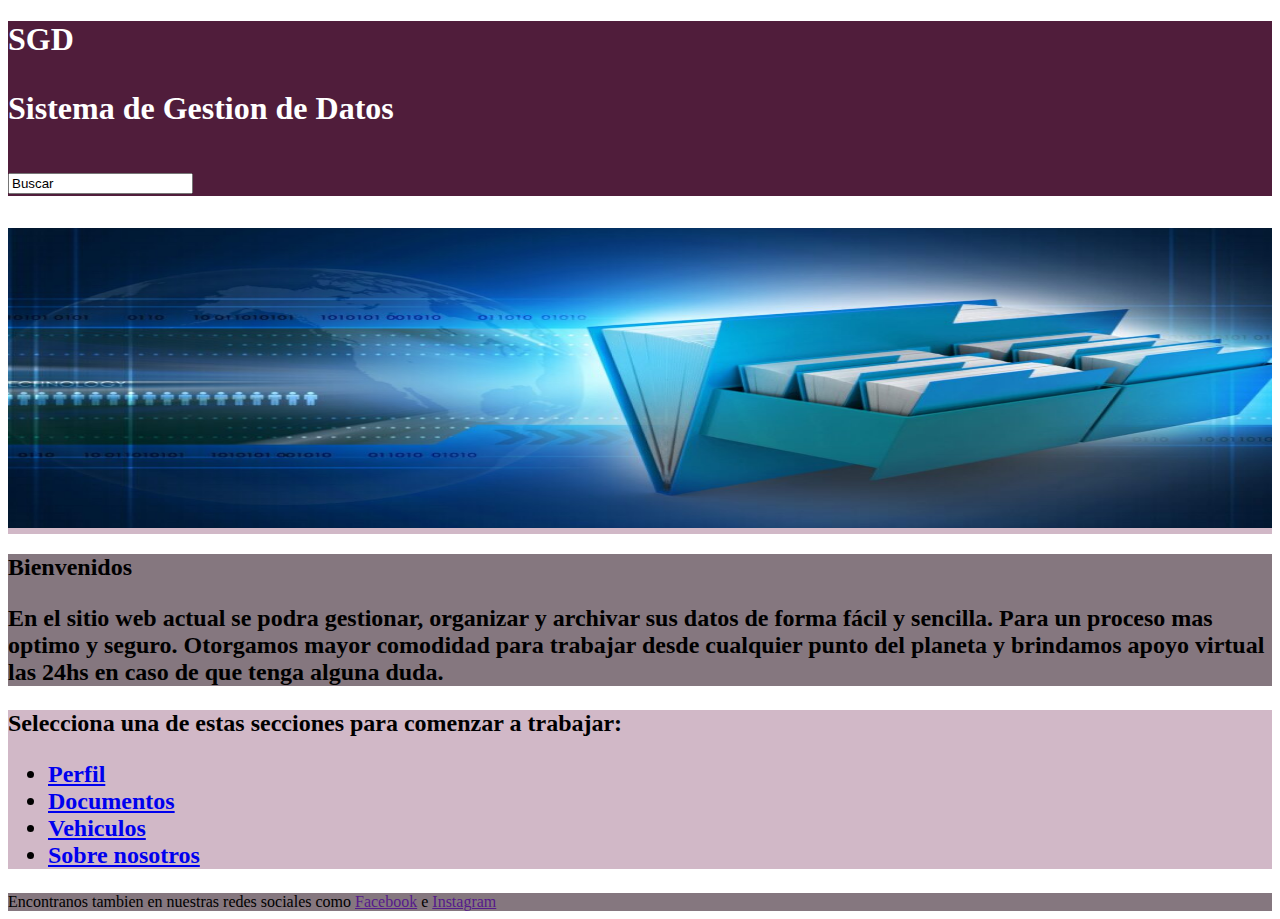
==== index.html @ 92287839 "primer commit" ====
<!DOCTYPE html>
<html lang="en">
<head>
    <meta charset="UTF-8">
    <meta name="viewport" content="width=device-width, initial-scale=1.0">
    <link rel="stylesheet" href="style.css">
    <link rel="stylesheet" href="fontello.css">
    <title>Document</title>
</head>
<body>
    <header>
    <h1 ID="navuno">
        SGD 
        <p>
            Sistema de Gestion de Datos  
            <Form>
                <input type="text" value="Buscar">
            </Form>                                               
        </p>
    </h1>
</header>
    <h2><img id="foto" src="imagenes/relleno.jpg"></h2>
    <h2 id="caja22">
        Bienvenidos
         <p>
            En el sitio web actual se podra gestionar, organizar y archivar sus datos de forma fácil y sencilla. Para un proceso mas optimo y seguro. Otorgamos mayor comodidad para trabajar desde cualquier punto del planeta y brindamos apoyo virtual las 24hs en caso de que tenga alguna duda.
        </p>
    </h2>
    <h2>
        Selecciona una de estas secciones para comenzar a trabajar:
        <ul>
            <li><a href="perfil.html">Perfil</a></li>
            <li><a href="documentos.html">Documentos</a></li>
            <li><a href="vehiculos.html">Vehiculos</a></li>
            <li><a href="nosotros.html">Sobre nosotros</a></li>
        </ul>
    </h2>
<footer>
    Encontranos tambien en nuestras redes sociales como <a href="">Facebook</a> e <a href="">Instagram</a>
</footer>
</body>
</html>
---- style.css ----
#navuno{
    background-color: #501d3b;
    color: white;
}
#caja22{
    background-color: #85777f;
    font-family: Cambria, Cochin, Georgia, Times, 'Times New Roman', serif;
}

#foto{
    width: 100%;
    height: 300px;
}
h2{
    background-color: #d1b8c7; 
}
#perfil{
    width: 50px;
    height: 50px;
}
h3{
    background-color: rgb(211, 147, 192);
    font-family:'Lucida Sans', 'Lucida Sans Regular', 'Lucida Grande', 'Lucida Sans Unicode', Geneva, Verdana, sans-serif;
}
footer{
    background-color: #85777f;
}
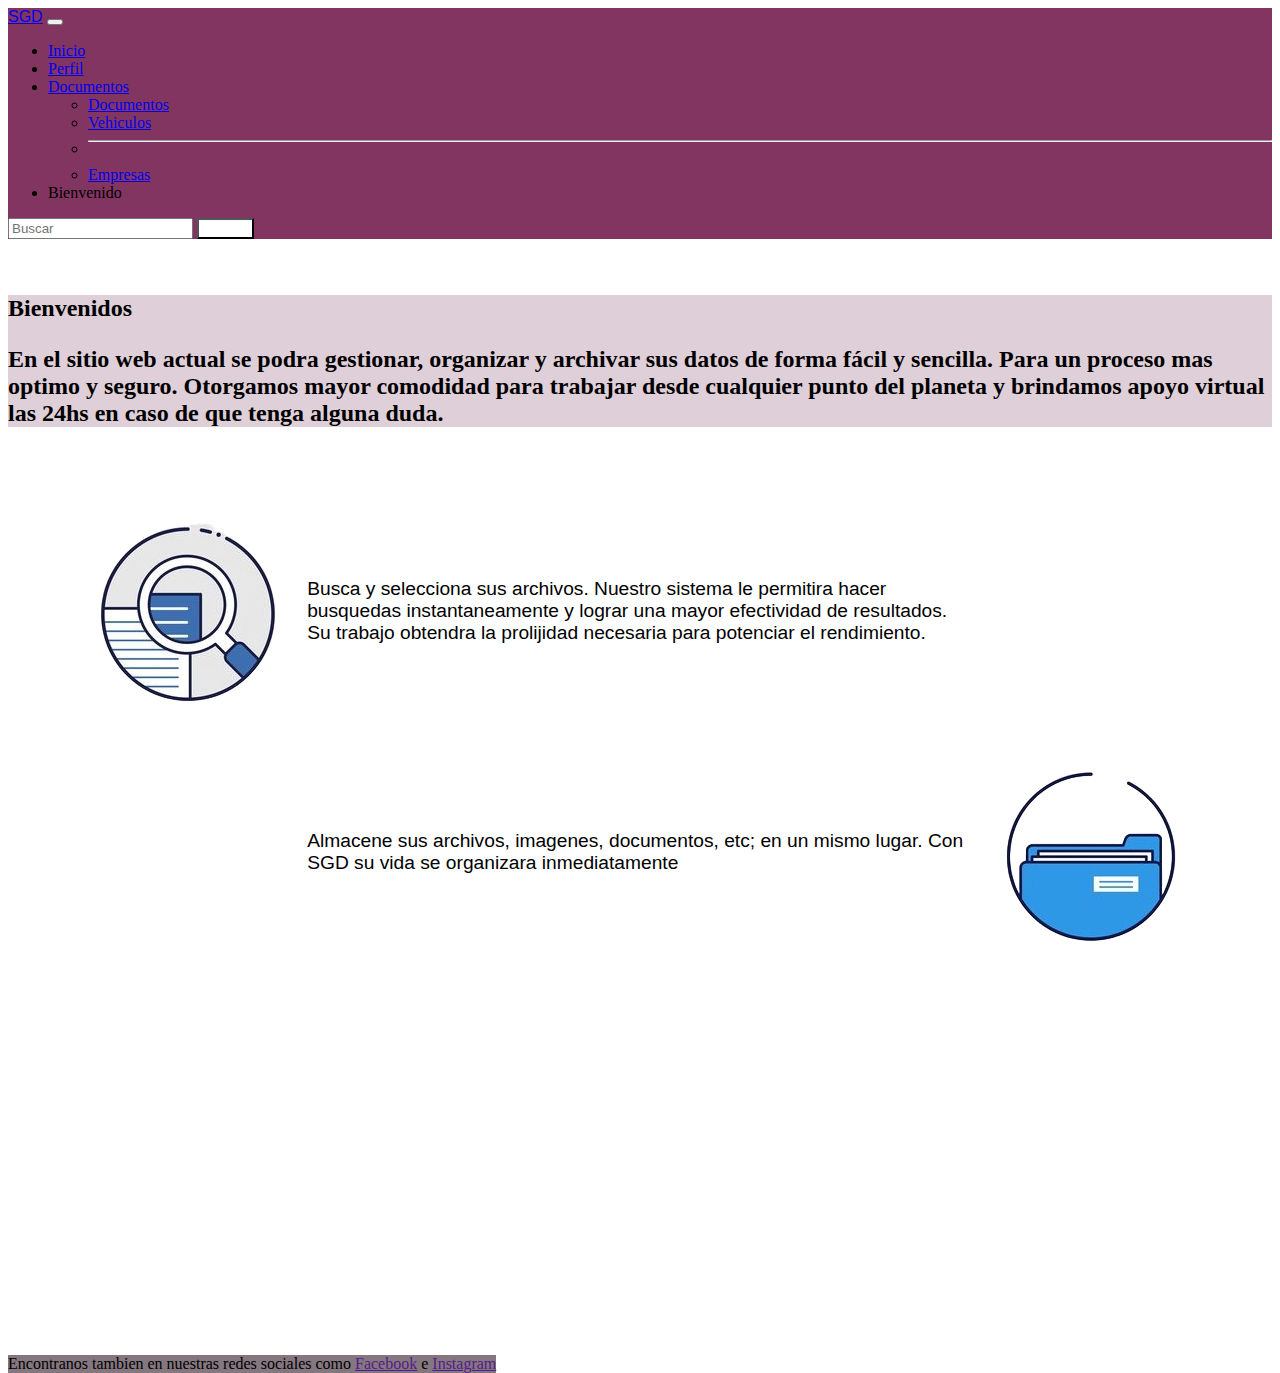
==== commit 9e8863eb: "Diseños actualizados" ====
--- a/index.html
+++ b/index.html
@@ -5,38 +5,84 @@
     <meta name="viewport" content="width=device-width, initial-scale=1.0">
     <link rel="stylesheet" href="style.css">
     <link rel="stylesheet" href="fontello.css">
-    <title>Document</title>
+    <link href="https://cdn.jsdelivr.net/npm/bootstrap@5.3.2/dist/css/bootstrap.min.css" rel="stylesheet" integrity="sha384-T3c6CoIi6uLrA9TneNEoa7RxnatzjcDSCmG1MXxSR1GAsXEV/Dwwykc2MPK8M2HN" crossorigin="anonymous">
+    <title>Pagina principal</title>
 </head>
 <body>
+    <script src="https://cdn.jsdelivr.net/npm/bootstrap@5.3.2/dist/js/bootstrap.bundle.min.js" integrity="sha384-C6RzsynM9kWDrMNeT87bh95OGNyZPhcTNXj1NW7RuBCsyN/o0jlpcV8Qyq46cDfL" crossorigin="anonymous"></script>
     <header>
-    <h1 ID="navuno">
-        SGD 
-        <p>
-            Sistema de Gestion de Datos  
-            <Form>
-                <input type="text" value="Buscar">
-            </Form>                                               
-        </p>
-    </h1>
-</header>
-    <h2><img id="foto" src="imagenes/relleno.jpg"></h2>
+        <nav class="navbar navbar-expand-lg colorfondo">
+            <div class="container-fluid">
+              <a class="navbar-brand fuentelogo" href="#">SGD</a>
+              <button class="navbar-toggler" type="button" data-bs-toggle="collapse" data-bs-target="#navbarSupportedContent" aria-controls="navbarSupportedContent" aria-expanded="false" aria-label="Toggle navigation">
+                <span class="navbar-toggler-icon"></span>
+              </button>
+              <div class="collapse navbar-collapse" id="navbarSupportedContent">
+                <ul class="navbar-nav me-auto mb-2 mb-lg-0">
+                  <li class="nav-item">
+                    <a class="nav-link active" aria-current="page" href="index.html">Inicio</a>
+                  </li>
+                  <li class="nav-item">
+                    <a class="nav-link" href="perfil.html">Perfil</a>
+                  </li>
+                  <li class="nav-item dropdown">
+                    <a class="nav-link dropdown-toggle" href="#" role="button" data-bs-toggle="dropdown" aria-expanded="false">
+                 Documentos
+                    </a>
+                    <ul class="dropdown-menu">
+                      <li><a class="dropdown-item" href="documentos.html">Documentos</a></li>
+                      <li><a class="dropdown-item" href="vehiculos.html">Vehiculos</a></li>
+                      <li><hr class="dropdown-divider"></li>
+                      <li><a class="dropdown-item" href="nosotros.html">Empresas</a></li>
+                    </ul>
+                  </li>
+                  <li class="nav-item">
+                    <a class="nav-link disabled" aria-disabled="true">Bienvenido</a>
+                  </li>
+                </ul>
+                <form class="d-flex" role="search">
+                  <input class="form-control me-2" type="search" placeholder="Buscar" aria-label="Search">
+                  <button class="btn btn-outline-success botoncolor" type="submit">Buscar</button>
+                </form>
+              </div>
+            </div>
+          </nav>
+    </header>
+    <br>
+    <br>
     <h2 id="caja22">
         Bienvenidos
          <p>
             En el sitio web actual se podra gestionar, organizar y archivar sus datos de forma fácil y sencilla. Para un proceso mas optimo y seguro. Otorgamos mayor comodidad para trabajar desde cualquier punto del planeta y brindamos apoyo virtual las 24hs en caso de que tenga alguna duda.
         </p>
     </h2>
-    <h2>
-        Selecciona una de estas secciones para comenzar a trabajar:
-        <ul>
-            <li><a href="perfil.html">Perfil</a></li>
-            <li><a href="documentos.html">Documentos</a></li>
-            <li><a href="vehiculos.html">Vehiculos</a></li>
-            <li><a href="nosotros.html">Sobre nosotros</a></li>
-        </ul>
-    </h2>
-<footer>
+    <section class="grid-padre-index">  
+        <div class="cajafoto1">
+            <img src="imagenes/ar2.png" alt="">
+        </div>
+        <div class="textoindex1">
+            
+Busca y selecciona sus archivos. Nuestro sistema le permitira hacer busquedas instantaneamente y lograr una mayor efectividad de resultados. Su trabajo obtendra la prolijidad necesaria para potenciar el rendimiento. 
+
+        </div>
+        <div class="textoindex2">
+
+            Almacene sus archivos, imagenes, documentos, etc; en un mismo lugar. Con SGD su vida se organizara inmediatamente 
+
+        </div>
+        <div class="cajafoto2">
+            <img src="imagenes/carpeta.png" alt="">
+        </div>
+
+
+
+
+
+    </section>
+<footer class="foo">
     Encontranos tambien en nuestras redes sociales como <a href="">Facebook</a> e <a href="">Instagram</a>
 </footer>
+
+<script src="https://cdn.jsdelivr.net/npm/bootstrap@5.3.2/dist/js/bootstrap.bundle.min.js" integrity="sha384-C6RzsynM9kWDrMNeT87bh95OGNyZPhcTNXj1NW7RuBCsyN/o0jlpcV8Qyq46cDfL" crossorigin="anonymous"></script>
 </body>
 </html>--- a/style.css
+++ b/style.css
@@ -1,9 +1,11 @@
+
+
 #navuno{
     background-color: #501d3b;
     color: white;
 }
 #caja22{
-    background-color: #85777f;
+    background-color: #dfcfd8;
     font-family: Cambria, Cochin, Georgia, Times, 'Times New Roman', serif;
 }
 
@@ -15,8 +17,8 @@
     background-color: #d1b8c7; 
 }
 #perfil{
-    width: 50px;
-    height: 50px;
+    width: 25%;
+    height: 80%;
 }
 h3{
     background-color: rgb(211, 147, 192);
@@ -24,4 +26,89 @@
 }
 footer{
     background-color: #85777f;
-}+}
+.colorfondo{
+    background-color: #833561;
+
+}
+
+.fuentelogo{
+    font-family: Verdana, Geneva, Tahoma, sans-serif ;
+}
+
+.botoncolor{
+    color: white;
+    background-color: white;
+}
+.perfil-grid-padre{
+    display: grid;
+    grid-template-areas: 
+    "caja1 caja2 caja3"
+    "caja1 texto caja3"
+    "caja1 texto2 caja3" 
+    ;
+
+    grid-template-columns: 1fr 2fr 1fr;
+    grid-template-rows: 1fr;
+    justify-content: center ;
+    justify-items: center;
+    align-items: center;
+}
+
+.imagenusuario{
+    grid-area: caja2;
+    max-width: 100% ;
+    max-height: 100%;
+
+}
+
+.div-nomb{
+    padding: 5%;
+    grid-area: texto ;
+}
+
+.datos-usuario{
+    grid-area: texto2;
+    justify-content: none;
+    justify-items: none;
+    align-items: none;
+  
+}
+.foo{
+   position: absolute;
+    margin-top: 25%;
+}
+
+.grid-padre-index{
+    margin: 5%;
+    display: grid;
+    grid-template-areas: 
+    "caja1 textoindex caja4"
+    "caja2 textoindex2 caja5"
+    "caja3 textoindex3 caja6" 
+    ;
+
+    grid-template-columns: 1fr 4fr 1fr;
+    grid-template-rows: 3fr;
+    justify-content: center ;
+    justify-items: center;
+    align-items: center;
+
+    font-size: larger;
+    font-family: 'Gill Sans', 'Gill Sans MT', Calibri, 'Trebuchet MS', sans-serif;
+}
+
+.cajafoto1{
+    grid-area: caja1;
+}
+.textoindex1{
+    grid-area: textoindex;
+}
+
+.textoindex2{
+    grid-area: textoindex3;
+}
+
+.cajafoto2{
+    grid-area: caja6;
+}
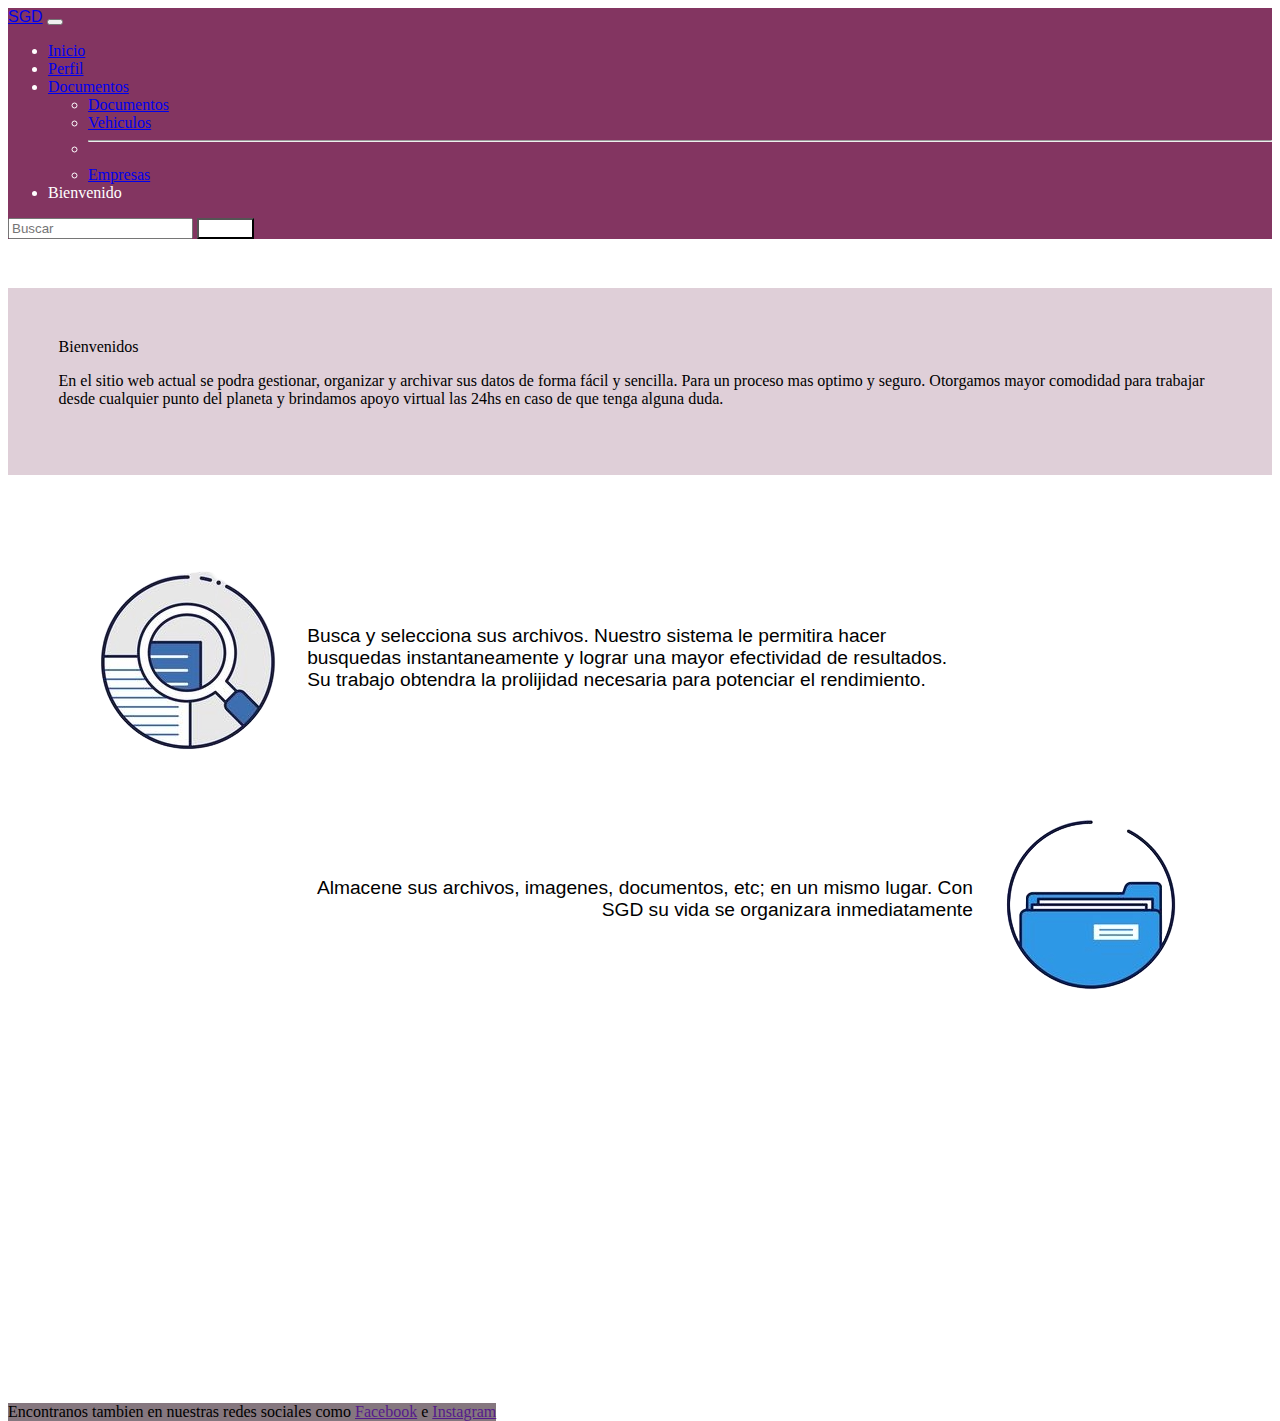
==== commit 4ce9ab3d: "Actualizacion de css y scss" ====
--- a/index.html
+++ b/index.html
@@ -3,7 +3,7 @@
 <head>
     <meta charset="UTF-8">
     <meta name="viewport" content="width=device-width, initial-scale=1.0">
-    <link rel="stylesheet" href="style.css">
+    <link rel="stylesheet" href="css/style.css">
     <link rel="stylesheet" href="fontello.css">
     <link href="https://cdn.jsdelivr.net/npm/bootstrap@5.3.2/dist/css/bootstrap.min.css" rel="stylesheet" integrity="sha384-T3c6CoIi6uLrA9TneNEoa7RxnatzjcDSCmG1MXxSR1GAsXEV/Dwwykc2MPK8M2HN" crossorigin="anonymous">
     <title>Pagina principal</title>
@@ -12,7 +12,7 @@
     <script src="https://cdn.jsdelivr.net/npm/bootstrap@5.3.2/dist/js/bootstrap.bundle.min.js" integrity="sha384-C6RzsynM9kWDrMNeT87bh95OGNyZPhcTNXj1NW7RuBCsyN/o0jlpcV8Qyq46cDfL" crossorigin="anonymous"></script>
     <header>
         <nav class="navbar navbar-expand-lg colorfondo">
-            <div class="container-fluid">
+            <div class="container-fluid colorfont">
               <a class="navbar-brand fuentelogo" href="#">SGD</a>
               <button class="navbar-toggler" type="button" data-bs-toggle="collapse" data-bs-target="#navbarSupportedContent" aria-controls="navbarSupportedContent" aria-expanded="false" aria-label="Toggle navigation">
                 <span class="navbar-toggler-icon"></span>
@@ -50,12 +50,12 @@
     </header>
     <br>
     <br>
-    <h2 id="caja22">
+    <div id="caja22">
         Bienvenidos
          <p>
             En el sitio web actual se podra gestionar, organizar y archivar sus datos de forma fácil y sencilla. Para un proceso mas optimo y seguro. Otorgamos mayor comodidad para trabajar desde cualquier punto del planeta y brindamos apoyo virtual las 24hs en caso de que tenga alguna duda.
         </p>
-    </h2>
+    </div>
     <section class="grid-padre-index">  
         <div class="cajafoto1">
             <img src="imagenes/ar2.png" alt="">
--- a/css/style.css
+++ b/css/style.css
@@ -0,0 +1,122 @@
+
+
+#navuno{
+    background-color: #501d3b;
+    color: white;
+    font-family: cursive;
+}
+#caja22{
+    background-color: #dfcfd8;
+    font-family: Cambria, Cochin, Georgia, Times, 'Times New Roman', serif;
+    padding: 4%;
+    margin-top: 1%;
+}
+
+#foto{
+    width: 100%;
+    height: 300px;
+}
+h2{
+    background-color: #d1b8c7; 
+}
+#perfil{
+    width: 25%;
+    height: 80%;
+}
+h3{
+    background-color: rgb(211, 147, 192);
+    font-family:'Lucida Sans', 'Lucida Sans Regular', 'Lucida Grande', 'Lucida Sans Unicode', Geneva, Verdana, sans-serif;
+}
+footer{
+    background-color: #85777f;
+}
+.colorfondo{
+    background-color: #833561;
+    font-family: italic;
+}
+
+.fuentelogo{
+    font-family: Verdana, Geneva, Tahoma, sans-serif ;
+}
+
+.botoncolor{
+    color: white;
+    background-color: white;
+}
+.perfil-grid-padre{
+    display: grid;
+    grid-template-areas: 
+    "caja1 caja2 caja3"
+    "caja1 texto caja3"
+    "caja1 texto2 caja3" 
+    ;
+
+    grid-template-columns: 1fr 2fr 1fr;
+    grid-template-rows: 1fr;
+    justify-content: center ;
+    justify-items: center;
+    align-items: center;
+}
+
+.imagenusuario{
+    grid-area: caja2;
+    max-width: 100% ;
+    max-height: 100%;
+
+}
+
+.div-nomb{
+    padding: 5%;
+    grid-area: texto ;
+}
+
+.datos-usuario{
+    grid-area: texto2;
+    justify-content: none;
+    justify-items: none;
+    align-items: none;
+  
+}
+.foo{
+   position: absolute;
+    margin-top: 25%;
+}
+
+.grid-padre-index{
+    margin: 5%;
+    display: grid;
+    grid-template-areas: 
+    "caja1 textoindex caja4"
+    "caja2 textoindex2 caja5"
+    "caja3 textoindex3 caja6" 
+    ;
+
+    grid-template-columns: 1fr 4fr 1fr;
+    grid-template-rows: 3fr;
+    justify-content: center ;
+    justify-items: center;
+    align-items: center;
+
+    font-size: larger;
+    font-family: 'Gill Sans', 'Gill Sans MT', Calibri, 'Trebuchet MS', sans-serif;
+}
+
+.cajafoto1{
+    grid-area: caja1;
+}
+.textoindex1{
+    grid-area: textoindex;
+}
+
+.textoindex2{
+    grid-area: textoindex3;
+    text-align: right;
+}
+
+.cajafoto2{
+    grid-area: caja6;
+}
+
+.colorfont{
+    color: white;
+}